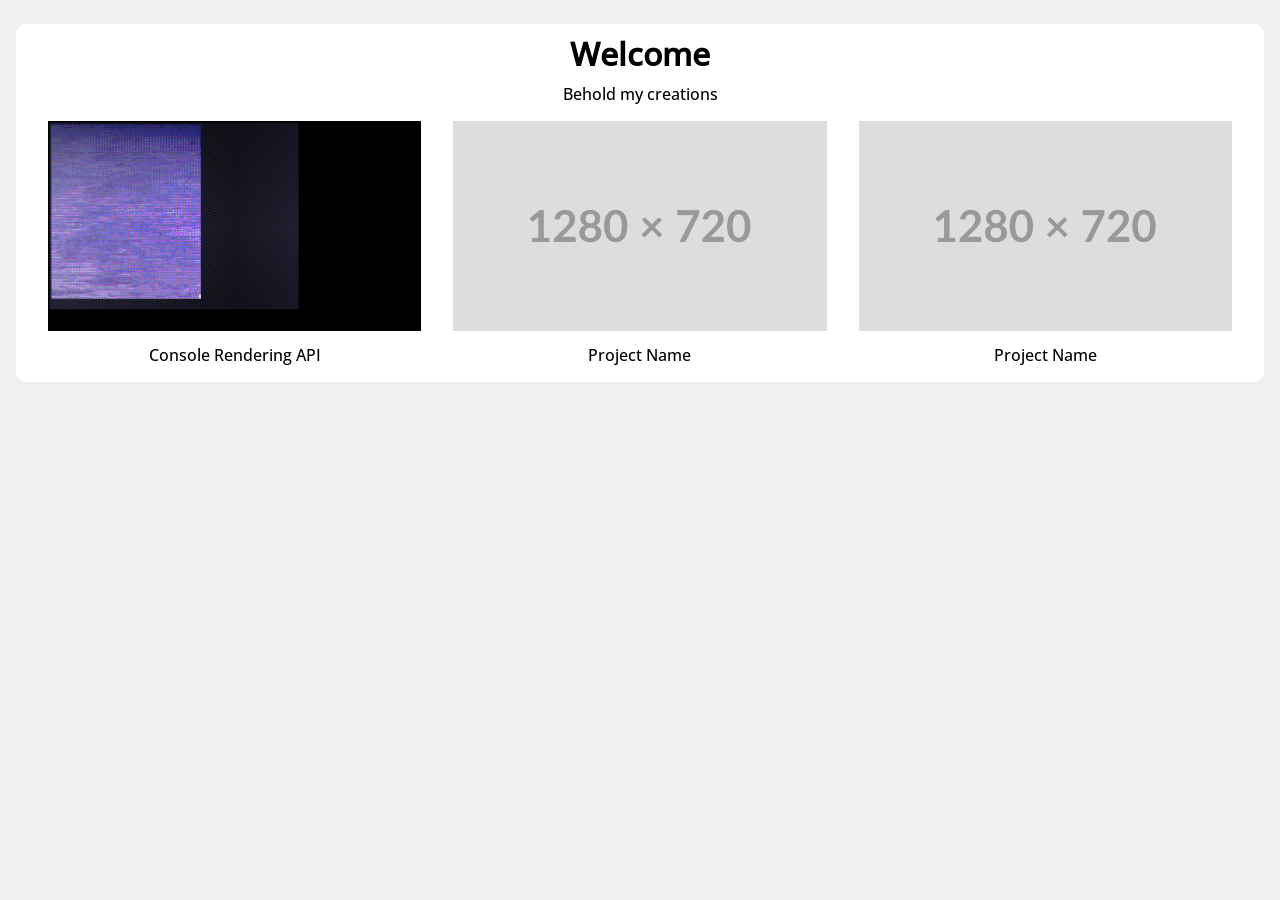
==== index.html @ 81037ce4 "Minor text change and Resize placholders to 16:9" ====
<!doctype html>
<html lang="en">
  <head>
    <meta charset="UTF-8" />
    <meta name="viewport" content="width=device-width, initial-scale=1.0" />
    <title>Naito Yum</title>
    <link rel="stylesheet" href="./styles/globals.css" />
    <link rel="stylesheet" href="./styles/index.css" />
  </head>
  <body>
    <div class="container">
      <h1>Welcome</h1>
      <p>Behold my creations</p>
      <section class="projectsSection">
        <article class="project">
          <a>
            <!-- This image has dithering and compressing it is impossible 😢 -->
            <img
              class="projectImage"
              alt="placeholder"
              src="./assets/images/project1-1920.png"
            />
            <p>Console Rendering API</p>
          </a>
        </article>
        <article class="project">
          <a>
            <img
              class="projectImage"
              alt="placeholder"
              src="./assets/images/placeholder-600.png"
              srcset="
                ./assets/images/placeholder-300.png   300w,
                ./assets/images/placeholder-640.png   640w,
                ./assets/images/placeholder-1280.png 1280w
              "
            />
            <p>Project Name</p>
          </a>
        </article>
        <article class="project">
          <a>
            <img
              class="projectImage"
              alt="placeholder"
              src="./assets/images/placeholder-600.png"
              srcset="
                ./assets/images/placeholder-300.png   300w,
                ./assets/images/placeholder-640.png   640w,
                ./assets/images/placeholder-1280.png 1280w
              "
            />
            <p>Project Name</p>
          </a>
        </article>
      </section>
    </div>
  </body>
</html>
---- styles/globals.css ----
@font-face {
  font-family: "Open Sans";
  src: url(../assets/fonts/Open_Sans/static/OpenSans-Medium.ttf);
}

body {
  font-family: "Open Sans", sans-serif;
}
---- styles/index.css ----
body {
  background-color: #f0f0f0;
}
.container {
  margin: 1.5rem 0.5rem;

  background-color: white;
  border-radius: 10px;
}

h1,
p {
  text-align: center;

  margin: 0;
}

h1 {
  padding: 0.5rem;
}

p {
  padding-bottom: 1rem;
}

.projectsSection {
  display: grid;
  gap: 2rem 2rem;

  padding: 0 2rem;
}

.project {
  text-align: center;
}

.projectImage {
  margin-bottom: 0.5rem;
  max-width: 100%;
}

/* TABLET DESIGN */
@media only screen and (min-width: 600px) {
  .projectsSection {
    grid-template-columns: 1fr 1fr;
  }
}

/* DESKTOP DESIGN */
@media only screen and (min-width: 992px) {
  .projectsSection {
    grid-template-columns: 1fr 1fr 1fr;
  }
}
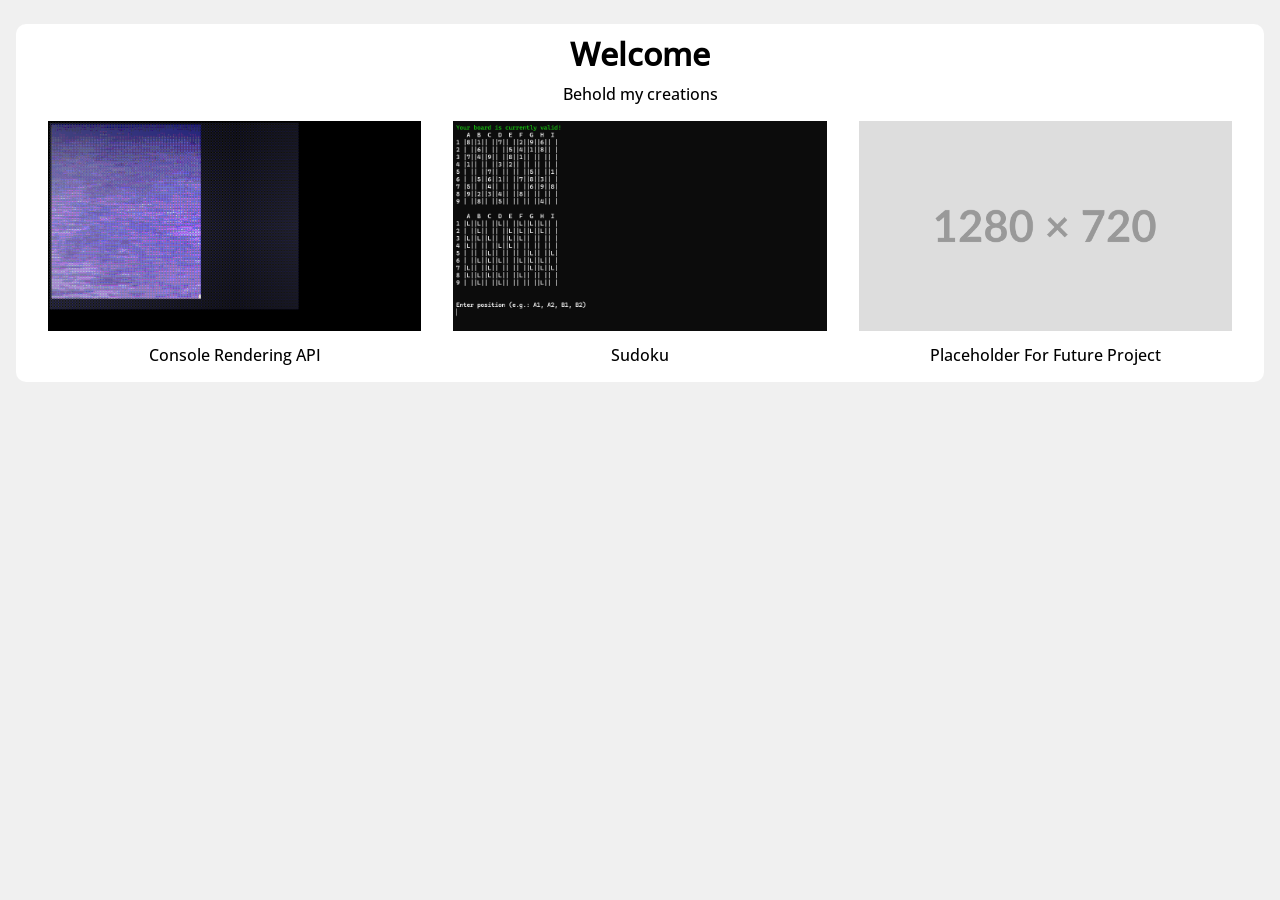
==== commit 3246f24c: "Add project 2" ====
--- a/index.html
+++ b/index.html
@@ -25,17 +25,13 @@
         </article>
         <article class="project">
           <a>
+            <!-- This image has small text and compressing/resizing is ineffective 😢 -->
             <img
               class="projectImage"
               alt="placeholder"
-              src="./assets/images/placeholder-600.png"
-              srcset="
-                ./assets/images/placeholder-300.png   300w,
-                ./assets/images/placeholder-640.png   640w,
-                ./assets/images/placeholder-1280.png 1280w
-              "
+              src="./assets/images/project2-960.png"
             />
-            <p>Project Name</p>
+            <p>Sudoku</p>
           </a>
         </article>
         <article class="project">
@@ -45,12 +41,12 @@
               alt="placeholder"
               src="./assets/images/placeholder-600.png"
               srcset="
-                ./assets/images/placeholder-300.png   300w,
+                ./assets/images/placeholder-426.png   300w,
                 ./assets/images/placeholder-640.png   640w,
                 ./assets/images/placeholder-1280.png 1280w
               "
             />
-            <p>Project Name</p>
+            <p>Placeholder For Future Project</p>
           </a>
         </article>
       </section>
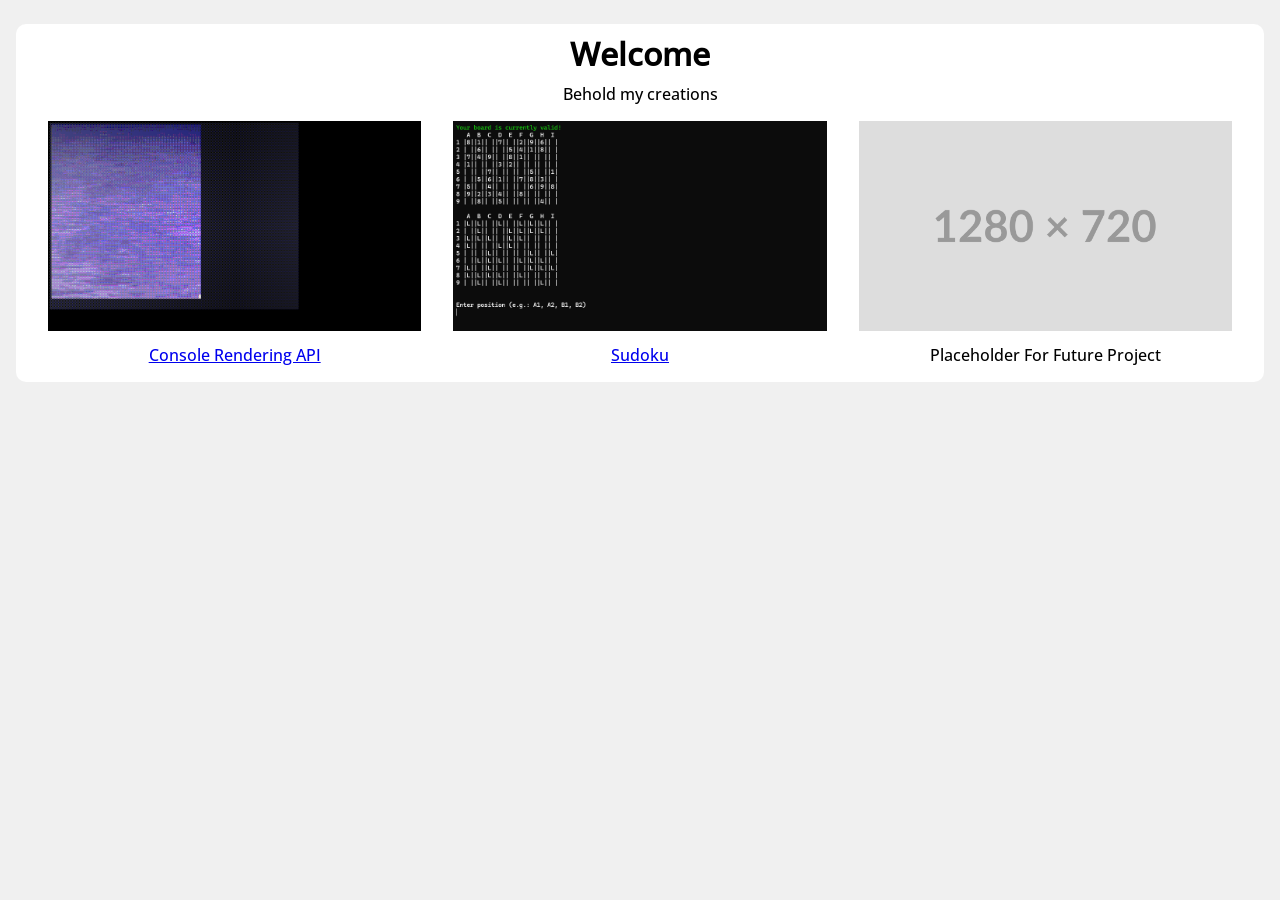
==== commit 92aae1da: "Connect links" ====
--- a/index.html
+++ b/index.html
@@ -13,22 +13,22 @@
       <p>Behold my creations</p>
       <section class="projectsSection">
         <article class="project">
-          <a>
+          <a href="./pages/Console Rendering API.html">
             <!-- This image has dithering and compressing it is impossible 😢 -->
             <img
               class="projectImage"
-              alt="placeholder"
+              alt="Image of Console Rendering API in action"
               src="./assets/images/project1-1920.png"
             />
             <p>Console Rendering API</p>
           </a>
         </article>
         <article class="project">
-          <a>
+          <a href="./pages/Sudoku.html">
             <!-- This image has small text and compressing/resizing is ineffective 😢 -->
             <img
               class="projectImage"
-              alt="placeholder"
+              alt="Image of Sudoku in action"
               src="./assets/images/project2-960.png"
             />
             <p>Sudoku</p>
--- a/styles/globals.css
+++ b/styles/globals.css
@@ -2,7 +2,9 @@
   font-family: "Open Sans";
   src: url(../assets/fonts/Open_Sans/static/OpenSans-Medium.ttf);
 }
-
+.navigationLink {
+  font-size: 0.9rem;
+}
 body {
   font-family: "Open Sans", sans-serif;
 }
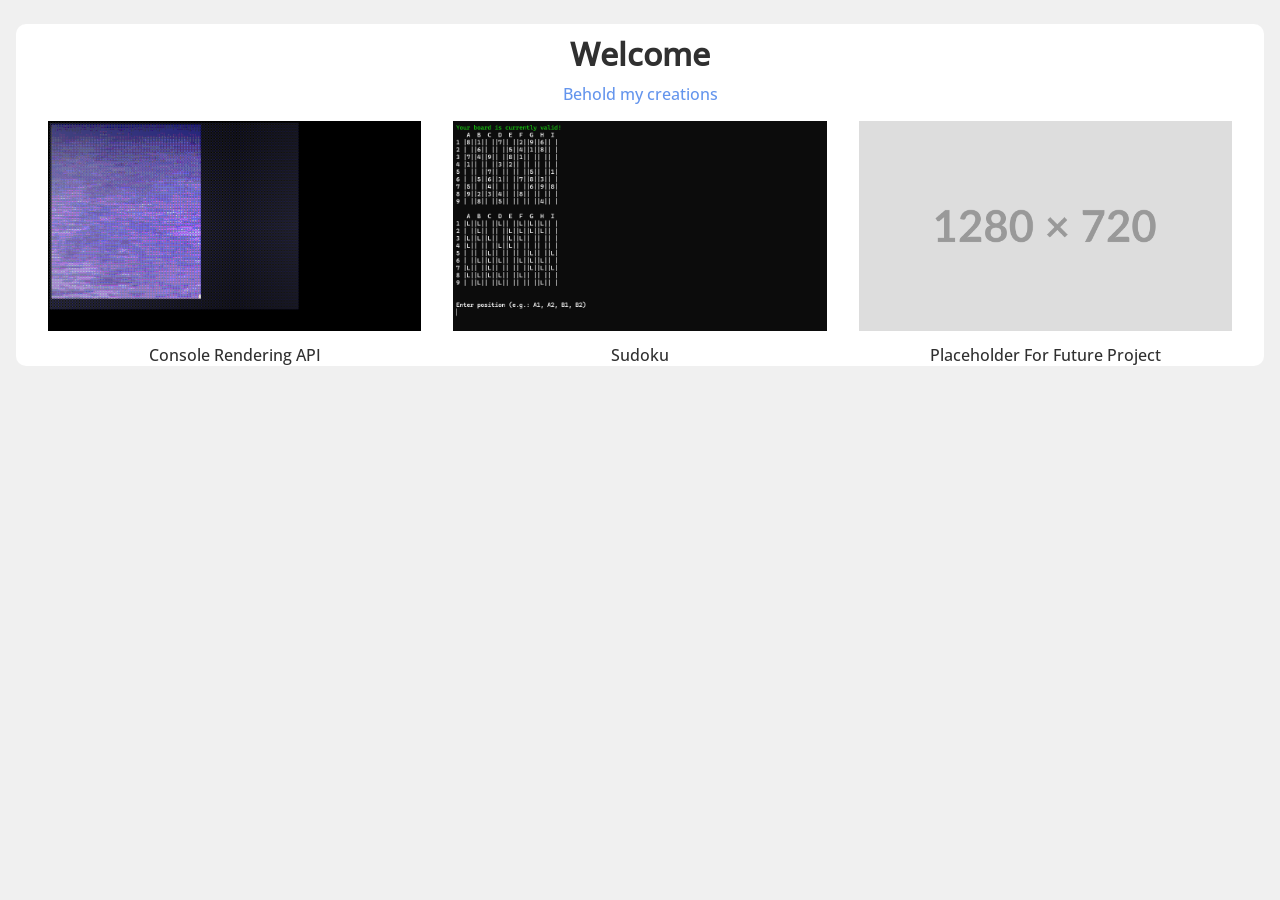
==== commit 429121da: "Slightly change text colours" ====
--- a/index.html
+++ b/index.html
@@ -20,7 +20,7 @@
               alt="Image of Console Rendering API in action"
               src="./assets/images/project1-1920.png"
             />
-            <p>Console Rendering API</p>
+            Console Rendering API
           </a>
         </article>
         <article class="project">
@@ -31,7 +31,7 @@
               alt="Image of Sudoku in action"
               src="./assets/images/project2-960.png"
             />
-            <p>Sudoku</p>
+            Sudoku
           </a>
         </article>
         <article class="project">
@@ -46,7 +46,7 @@
                 ./assets/images/placeholder-1280.png 1280w
               "
             />
-            <p>Placeholder For Future Project</p>
+            Placeholder For Future Project
           </a>
         </article>
       </section>
--- a/styles/globals.css
+++ b/styles/globals.css
@@ -2,9 +2,11 @@
   font-family: "Open Sans";
   src: url(../assets/fonts/Open_Sans/static/OpenSans-Medium.ttf);
 }
+
 .navigationLink {
   font-size: 0.9rem;
 }
+
 body {
   font-family: "Open Sans", sans-serif;
 }
--- a/styles/index.css
+++ b/styles/index.css
@@ -1,5 +1,9 @@
 body {
   background-color: #f0f0f0;
+}
+a {
+  text-decoration: none;
+  color: #303030;
 }
 .container {
   margin: 1.5rem 0.5rem;
@@ -17,10 +21,14 @@
 
 h1 {
   padding: 0.5rem;
+
+  color: #303030;
 }
 
 p {
   padding-bottom: 1rem;
+
+  color: cornflowerblue;
 }
 
 .projectsSection {
@@ -36,6 +44,7 @@
 
 .projectImage {
   margin-bottom: 0.5rem;
+
   max-width: 100%;
 }
 
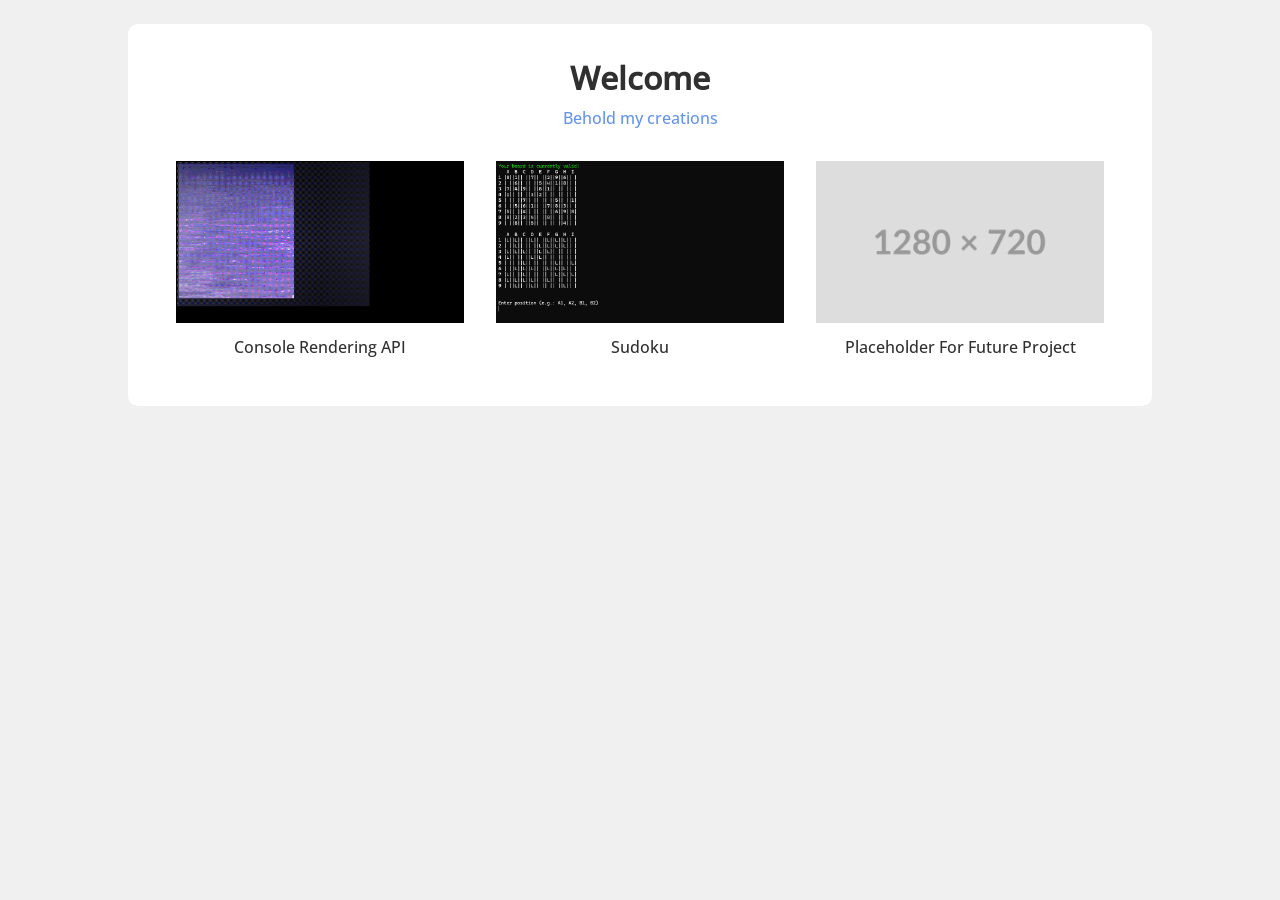
==== commit e8660725: "Replace div with main" ====
--- a/index.html
+++ b/index.html
@@ -8,7 +8,7 @@
     <link rel="stylesheet" href="./styles/index.css" />
   </head>
   <body>
-    <div class="container">
+    <main class="container">
       <h1>Welcome</h1>
       <p>Behold my creations</p>
       <section class="projectsSection">
@@ -50,6 +50,6 @@
           </a>
         </article>
       </section>
-    </div>
+    </main>
   </body>
 </html>
--- a/styles/index.css
+++ b/styles/index.css
@@ -1,4 +1,6 @@
 body {
+  margin: 0;
+
   background-color: #f0f0f0;
 }
 a {
@@ -6,8 +8,8 @@
   color: #303030;
 }
 .container {
-  margin: 1.5rem 0.5rem;
-
+  margin: 1.5rem 0rem;
+  padding: 2rem;
   background-color: white;
   border-radius: 10px;
 }
@@ -20,7 +22,7 @@
 }
 
 h1 {
-  padding: 0.5rem;
+  padding-bottom: 0.5rem;
 
   color: #303030;
 }
@@ -35,7 +37,7 @@
   display: grid;
   gap: 2rem 2rem;
 
-  padding: 0 2rem;
+  padding: 1rem 2rem;
 }
 
 .project {
@@ -53,11 +55,20 @@
   .projectsSection {
     grid-template-columns: 1fr 1fr;
   }
+  .container {
+    padding-top: 2rem;
+  }
 }
 
 /* DESKTOP DESIGN */
 @media only screen and (min-width: 992px) {
   .projectsSection {
     grid-template-columns: 1fr 1fr 1fr;
+    padding-left: 1rem;
+    padding-right: 1rem;
+  }
+  .container {
+    margin-left: 10vw;
+    margin-right: 10vw;
   }
 }
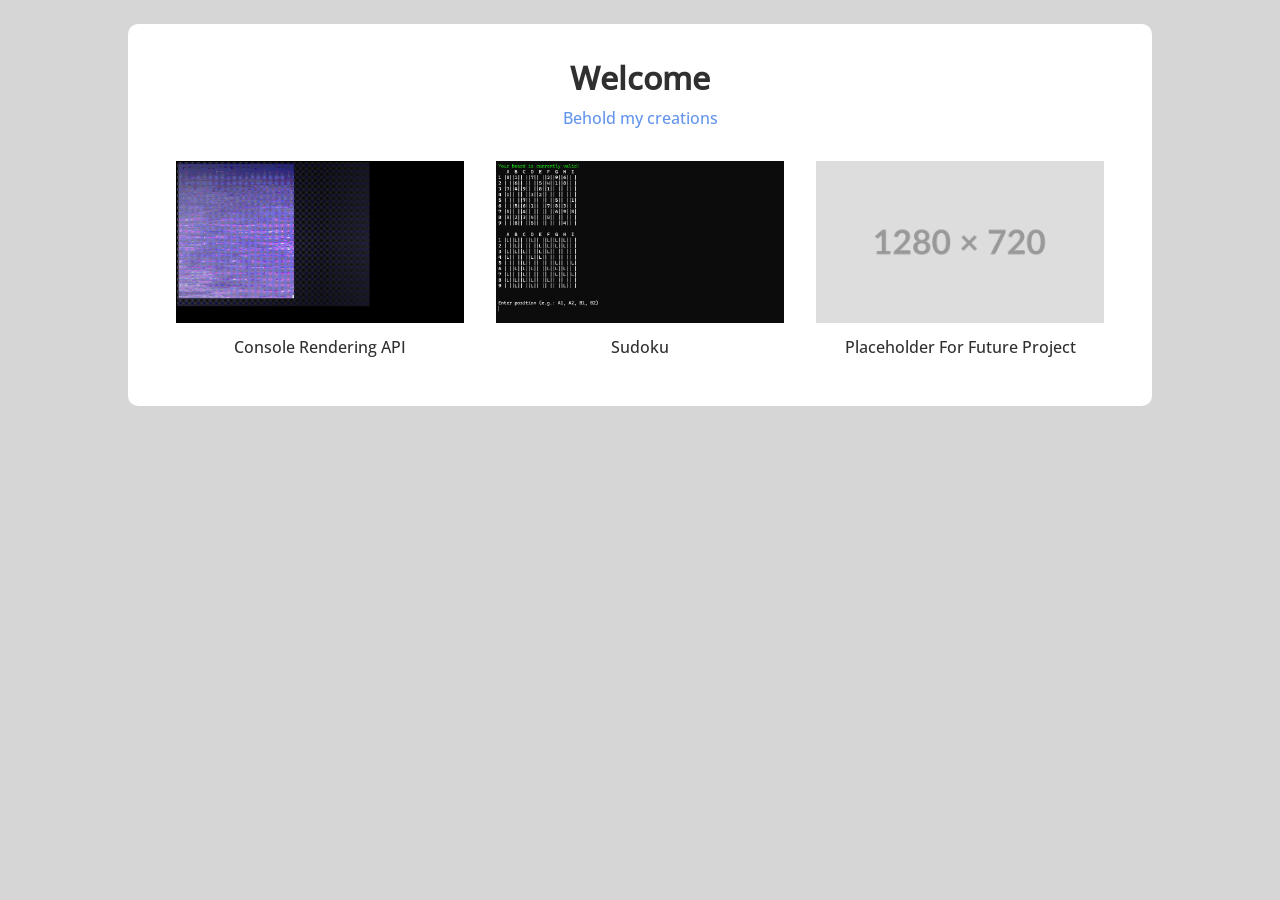
==== commit 04e90549: "Modify alt text for images of Sudoku" ====
--- a/index.html
+++ b/index.html
@@ -28,7 +28,7 @@
             <!-- This image has small text and compressing/resizing is ineffective 😢 -->
             <img
               class="projectImage"
-              alt="Image of Sudoku in action"
+              alt="Image of Sudoku Program in action"
               src="./assets/images/project2-960.png"
             />
             Sudoku
--- a/styles/index.css
+++ b/styles/index.css
@@ -1,7 +1,7 @@
 body {
   margin: 0;
 
-  background-color: #f0f0f0;
+  background-color: #d6d6d6;
 }
 a {
   text-decoration: none;
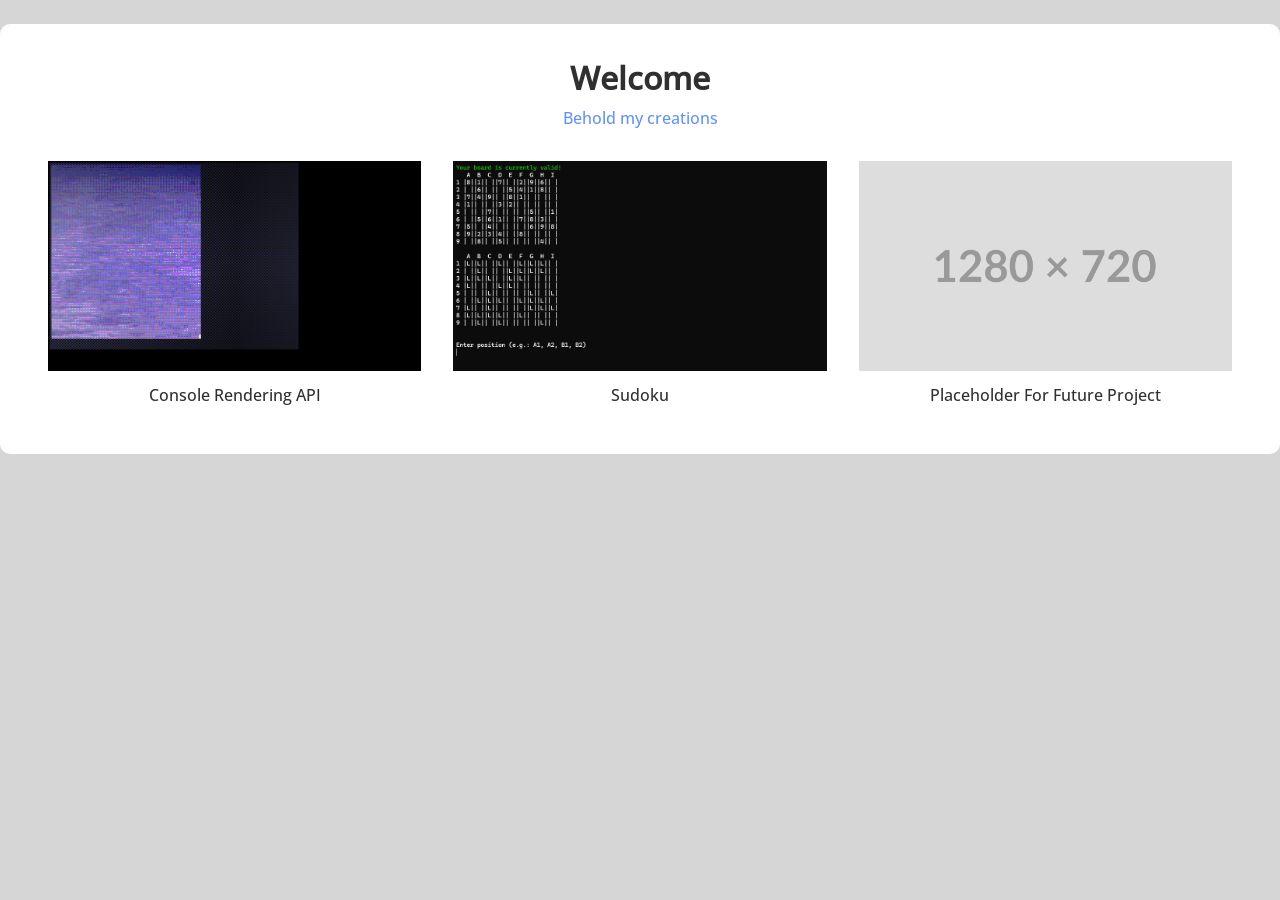
==== commit 75396f37: "Make structure match other pages more" ====
--- a/index.html
+++ b/index.html
@@ -8,12 +8,12 @@
     <link rel="stylesheet" href="./styles/index.css" />
   </head>
   <body>
-    <main class="container">
+    <main>
       <h1>Welcome</h1>
       <p>Behold my creations</p>
       <section class="projectsSection">
         <article class="project">
-          <a href="./pages/Console Rendering API.html">
+          <a class="projectLink" href="./pages/Console Rendering API.html">
             <!-- This image has dithering and compressing it is impossible 😢 -->
             <img
               class="projectImage"
@@ -24,7 +24,7 @@
           </a>
         </article>
         <article class="project">
-          <a href="./pages/Sudoku.html">
+          <a class="projectLink" href="./pages/Sudoku.html">
             <!-- This image has small text and compressing/resizing is ineffective 😢 -->
             <img
               class="projectImage"
@@ -35,7 +35,7 @@
           </a>
         </article>
         <article class="project">
-          <a>
+          <a class="projectLink">
             <img
               class="projectImage"
               alt="placeholder"
--- a/styles/index.css
+++ b/styles/index.css
@@ -3,11 +3,8 @@
 
   background-color: #d6d6d6;
 }
-a {
-  text-decoration: none;
-  color: #303030;
-}
-.container {
+
+main {
   margin: 1.5rem 0rem;
   padding: 2rem;
   background-color: white;
@@ -31,6 +28,11 @@
   padding-bottom: 1rem;
 
   color: cornflowerblue;
+}
+
+.projectLink {
+  text-decoration: none;
+  color: #303030;
 }
 
 .projectsSection {
